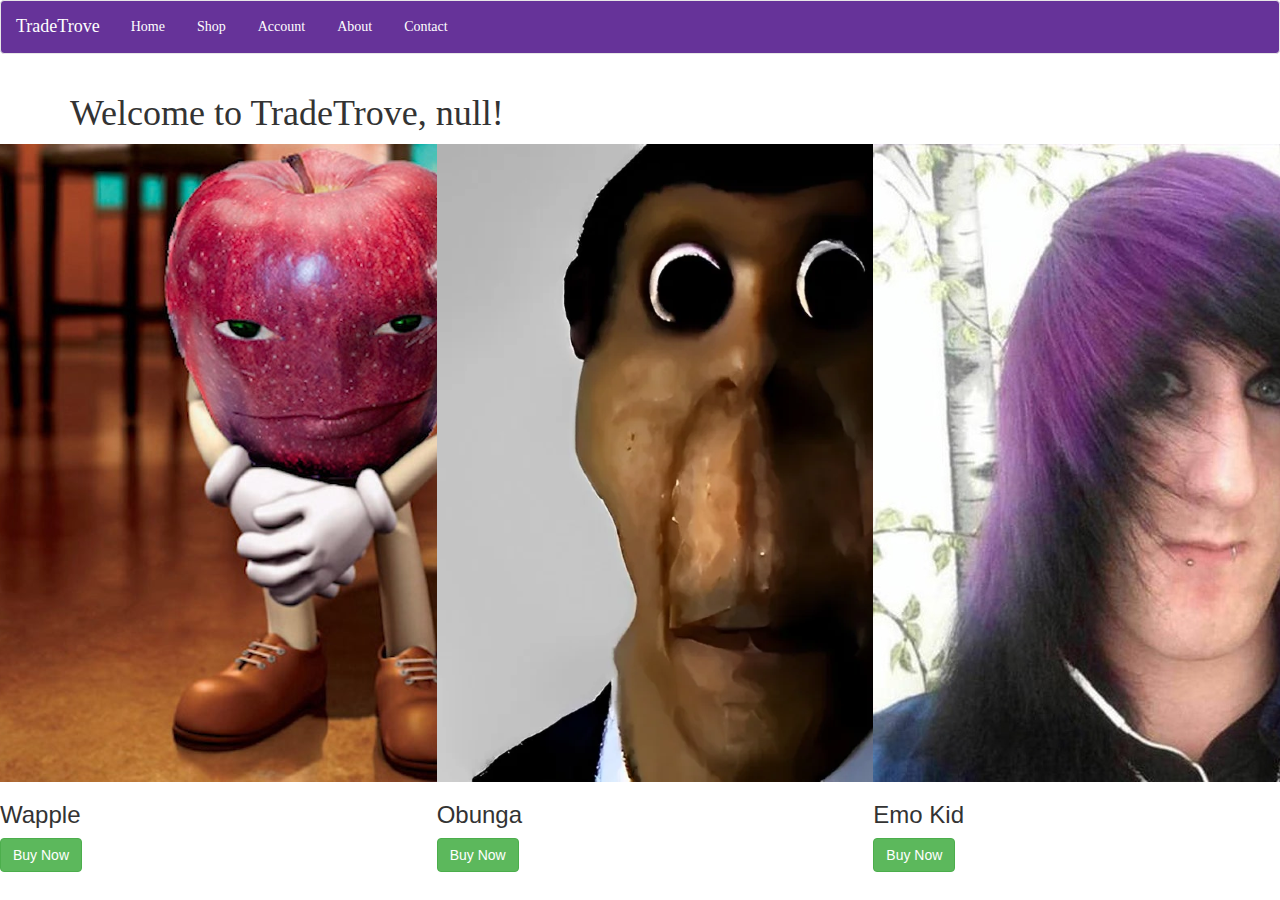
==== index.html @ 6b8f71b5 "initial commit" ====
<!DOCTYPE html>
<html lang="en">
    <head>
        <meta charset="utf-8">
        <meta name="viewport" content="width=device-width, initial-scale=1">
        <link rel="stylesheet" href="https://maxcdn.bootstrapcdn.com/bootstrap/3.4.1/css/bootstrap.min.css">
        <script src="https://maxcdn.bootstrapcdn.com/bootstrap/3.4.1/js/bootstrap.min.js"></script>
        <script src="https://ajax.googleapis.com/ajax/libs/jquery/3.7.1/jquery.min.js"></script>
        <link rel="stylesheet" type="text/css" href="style.css">
        <title>TradeTrove</title>
    </head>
    <body>
        <nav id ="mainnav" class="navbar navbar-default">
            <div class="container-fluid">
                <div class="navbar-header">
                    <a id="title" class="navbar-brand" href="about.html">TradeTrove</a>
                </div>
                <div class = "btn-group">
                <ul class="nav navbar-nav">
                    <li><a href="index.html" class = "btn">Home</a></li> 
                    <li><a href="shop.html" class = "btn">Shop</a></li>
                    <li><a href="account.html" class = "btn">Account</a></li>
                    <li><a href="about.html" class = "btn">About</a></li>
                    <li><a href="contact.html" class = "btn">Contact</a></li>
                </ul>
                </div>
            </div>
        </nav>
        <div class="container">
            <h1 id = "name"></h1>
        </div>
        <div class = "banner-container">
            <div class = "row">
                <div class = "col-lg-4">
                    <div id="product1">
                        <img src = "img/wapple_sized.png">
                        <h3>Wapple</h3>
                        <a href = "wapple.html" class = "btn btn-success">Buy Now</a>
                    </div>
                </div>
                <div class = "col-lg-4">
                    <div id = "product2">
                        <img src = "img/obunga_sized.png">
                        <h3>Obunga</h3>
                        <a href = "obunga.html" class = "btn btn-success">Buy Now</a>
                    </div>
                </div>
                <div class = "col-lg-4">
                    <div id="product3">
                        <img src="img/emo_kid_sized.png">
                        <h3>Emo Kid</h3>
                        <a href = "emo_kid.html" class = "btn btn-success">Buy Now</a>
                    </div>
                </div>
            </div>
        </div>
        <script src = "user_local_storage.js"></script>
    </body>
</html>
---- style.css ----
#mainnav{
    background-color: rebeccapurple;
}
.navbar-default .navbar-nav>li>a{
    color:white;
    font-family: Roboto;

}
.navbar-default .navbar-nav>li>a:hover{
    background-color: rgb(129, 76, 182);
    color:white
}
#title{
    color:white;
    font-family: Roboto;
}
h1{
    font-family:Roboto;
}
.tradecenter{
    text-align: center;
}
.bigger{
    font-size:26px;
    font-weight:200;
}
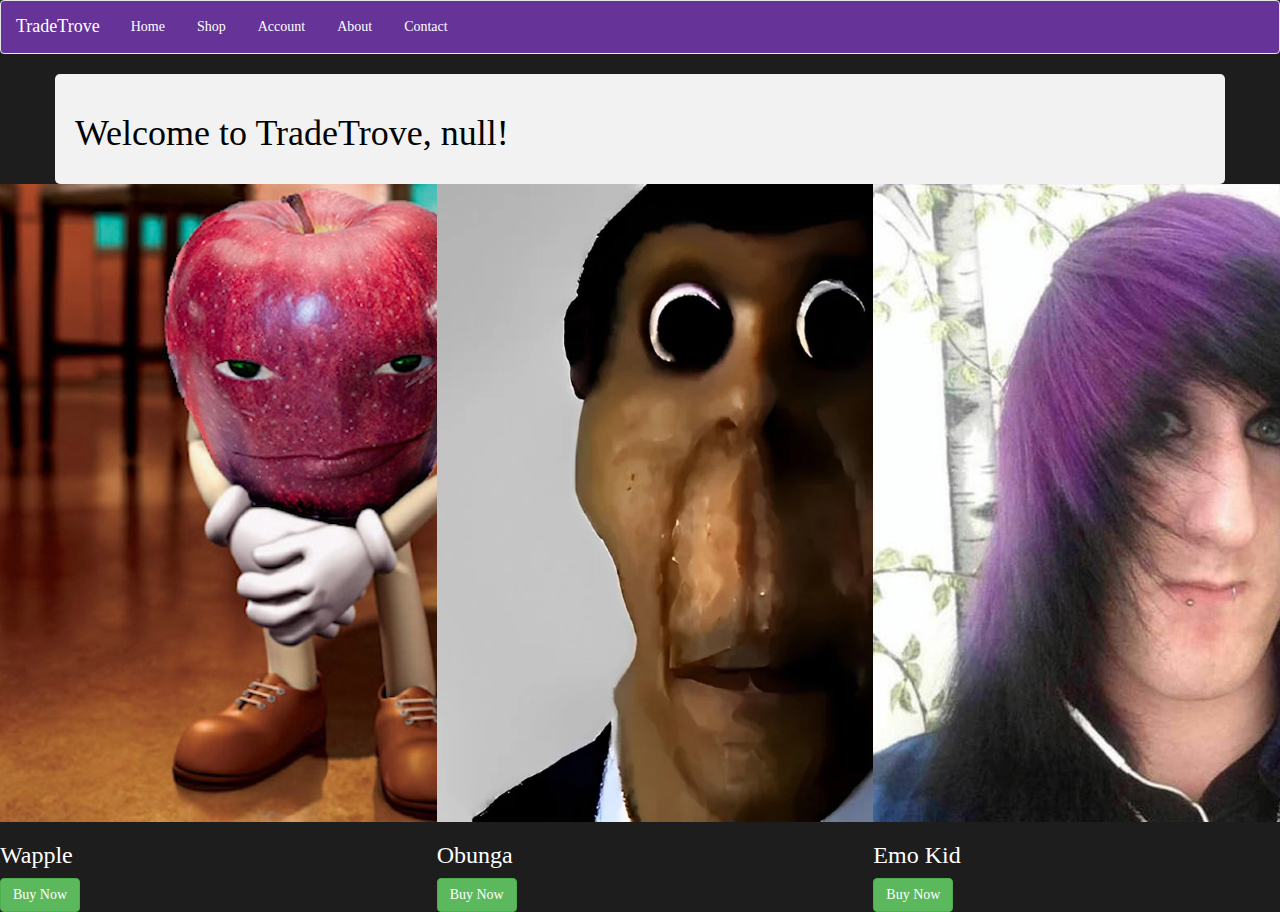
==== commit ea364399: "Commit #2" ====
--- a/index.html
+++ b/index.html
@@ -4,8 +4,8 @@
         <meta charset="utf-8">
         <meta name="viewport" content="width=device-width, initial-scale=1">
         <link rel="stylesheet" href="https://maxcdn.bootstrapcdn.com/bootstrap/3.4.1/css/bootstrap.min.css">
+        <script src="https://ajax.googleapis.com/ajax/libs/jquery/3.7.1/jquery.min.js"></script>
         <script src="https://maxcdn.bootstrapcdn.com/bootstrap/3.4.1/js/bootstrap.min.js"></script>
-        <script src="https://ajax.googleapis.com/ajax/libs/jquery/3.7.1/jquery.min.js"></script>
         <link rel="stylesheet" type="text/css" href="style.css">
         <title>TradeTrove</title>
     </head>
--- a/style.css
+++ b/style.css
@@ -8,7 +8,7 @@
 }
 .navbar-default .navbar-nav>li>a:hover{
     background-color: rgb(129, 76, 182);
-    color:white
+    color:white;
 }
 #title{
     color:white;
@@ -16,11 +16,81 @@
 }
 h1{
     font-family:Roboto;
+    color:white;
 }
 .tradecenter{
     text-align: center;
+    color:white;
+}
+.tradecenterwhite{
+    text-align: center;
+    color:white
 }
 .bigger{
     font-size:26px;
     font-weight:200;
-}+    color:rgb(0, 0, 0);
+}
+body{
+    background-color: rgb(29, 29, 29);
+    font-family:Roboto;
+}
+h3{
+    color:white;
+}
+#number{
+    color:black;
+}
+p{
+    color:white;
+}
+.centered{
+    text-align:center;
+}
+label{
+    color:rgb(0, 0, 0);
+    font-family:Roboto;
+}
+#contact{
+    color:black
+}
+/* Style inputs with type="text", select elements and textareas */
+input[type=text], select, textarea {
+    width: 100%; /* Full width */
+    padding: 12px; /* Some padding */ 
+    border: 1px solid #ccc; /* Gray border */
+    border-radius: 4px; /* Rounded borders */
+    box-sizing: border-box; /* Make sure that padding and width stays in place */
+    margin-top: 6px; /* Add a top margin */
+    margin-bottom: 16px; /* Bottom margin */
+    resize: vertical /* Allow the user to vertically resize the textarea (not horizontally) */
+  }
+  
+  /* Style the submit button with a specific background color etc */
+  input[type=submit] {
+    background-color: #04AA6D;
+    color: white;
+    padding: 12px 20px;
+    border: none;
+    border-radius: 4px;
+    cursor: pointer;
+  }
+  
+  /* When moving the mouse over the submit button, add a darker green color */
+  input[type=submit]:hover {
+    background-color: #45a049;
+  }
+  
+  /* Add a background color and some padding around the form */
+  .container {
+    border-radius: 5px;
+    background-color: #f2f2f2;
+    padding: 20px;
+  }
+  .title1{
+    font-size:26px;
+    font-weight:200;
+  }
+  #name{
+    color:black
+  }